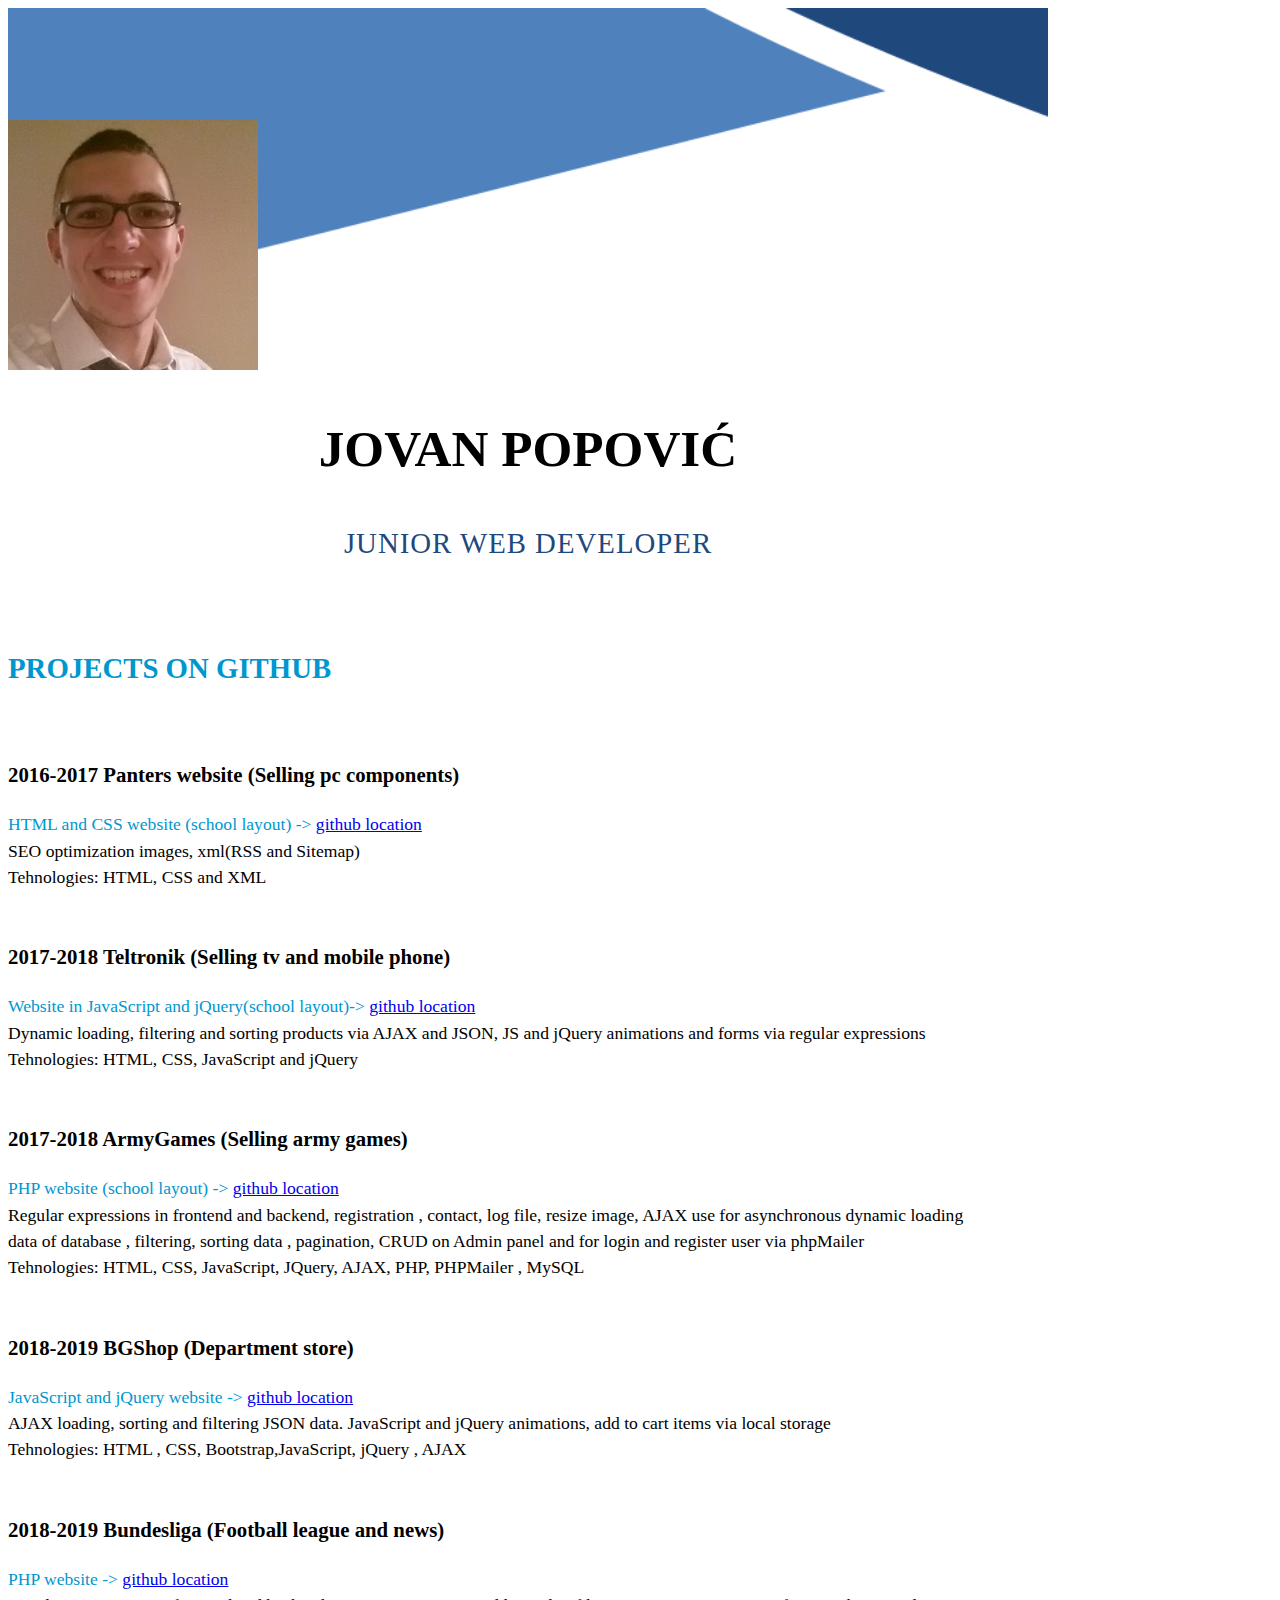
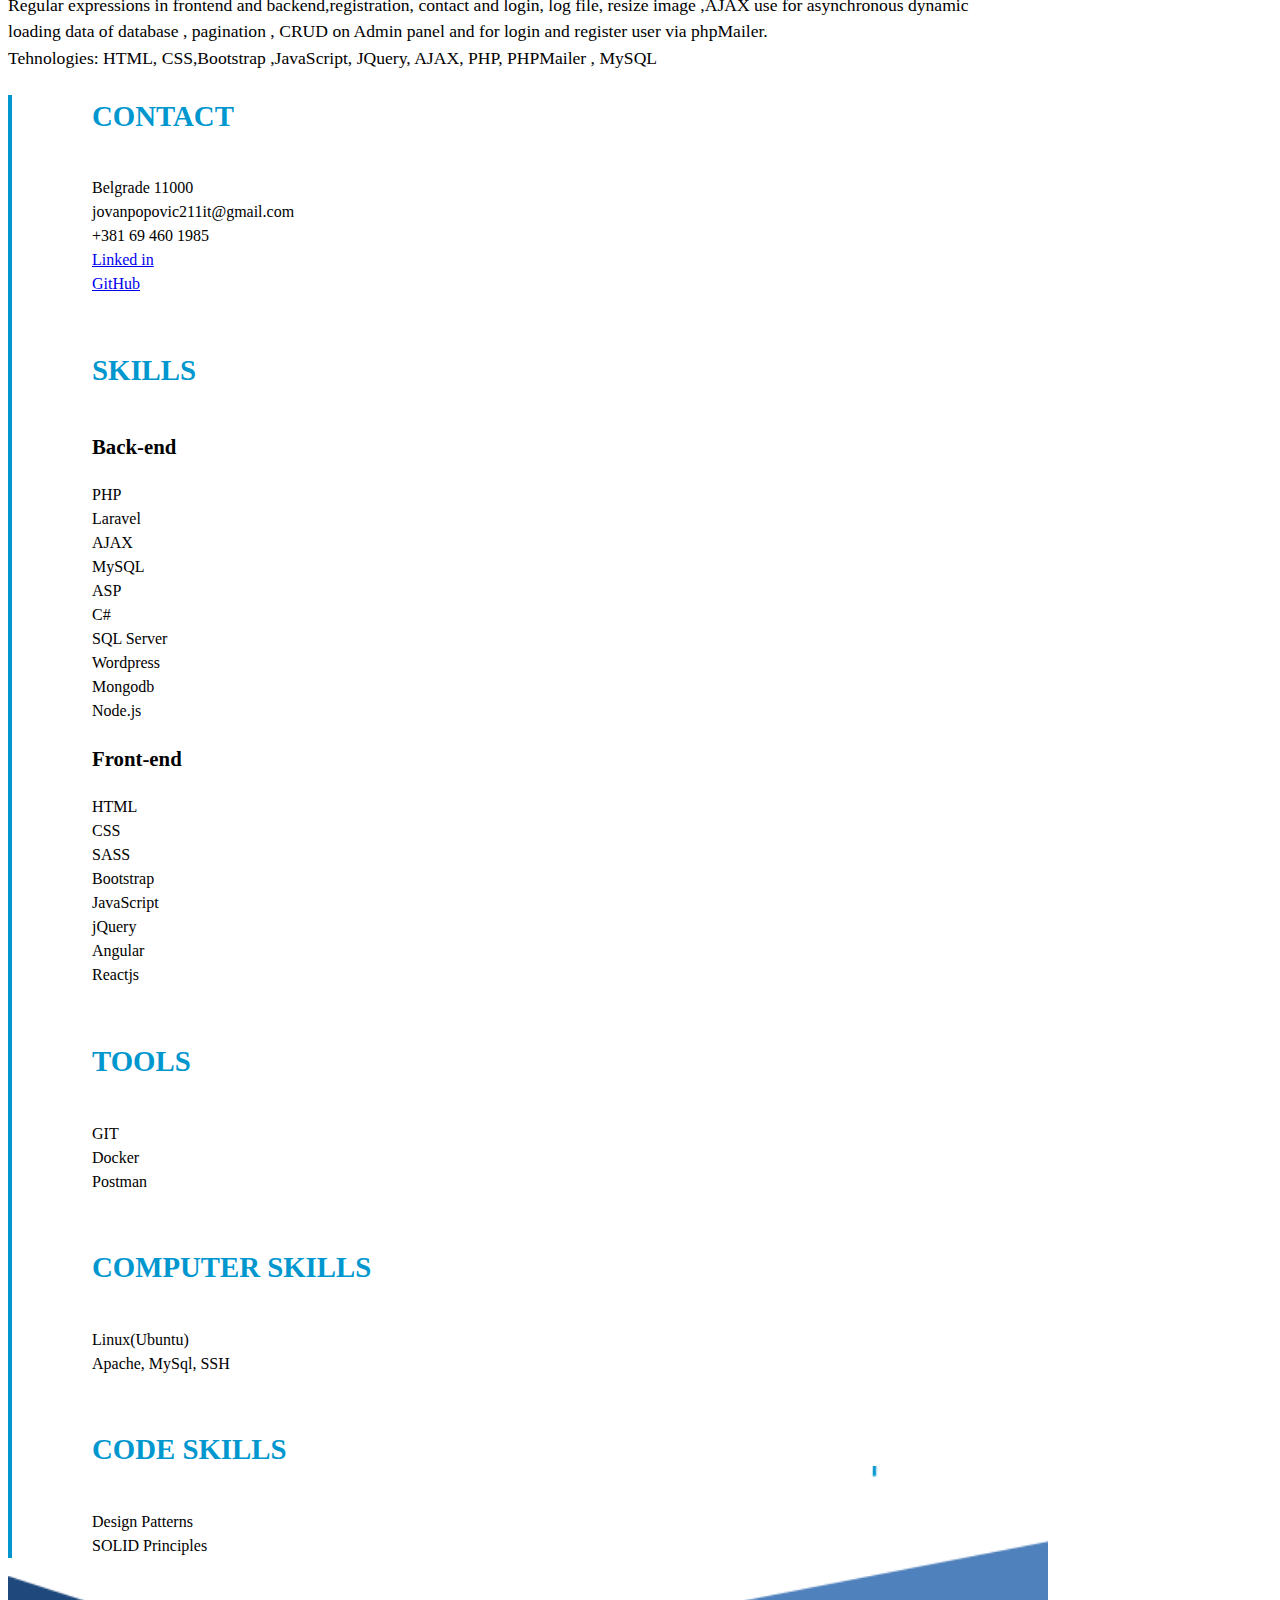
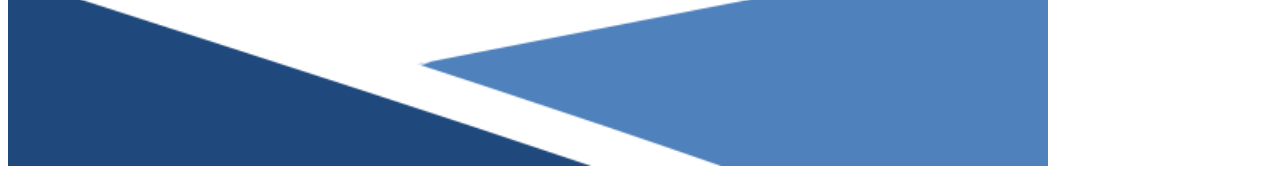
==== zadatak1/index.html @ 2ab73f1a "Nbsoft" ====
<!DOCTYPE html>
<html lang="en">

<head>
    <meta charset="UTF-8">
    <meta http-equiv="X-UA-Compatible" content="IE=edge">
    <meta name="viewport" content="width=device-width, initial-scale=1.0">
    <title>Zadatak 1 Stranica 1</title>
    <link href="https://cdn.jsdelivr.net/npm/bootstrap@5.2.1/dist/css/bootstrap.min.css" rel="stylesheet" integrity="sha384-iYQeCzEYFbKjA/T2uDLTpkwGzCiq6soy8tYaI1GyVh/UjpbCx/TYkiZhlZB6+fzT" crossorigin="anonymous">
    <link type="text/css" rel="stylesheet" href="assets/css/style.css" />

</head>

<body>
    <div class="container ">
        <div class="wrapper-hf">
            <header>
                <div class="row">
                    <div class="col-md-4 col-sm-12 d-md-flex d-sm-flex justify-md-content-end justify-content-sm-center">
                        <div class="profile">
                            <img src="assets/images/13567182_262175630825677_8186576585388535023_n.jpg" class="rounded-circle" alt="Profile" />
                        </div>
                    </div>
                    <div class="col-md-8 col-sm-12 d-flex align-items-end justify-content-center">
                        <div>
                            <h1>Jovan Popović</h1>
                            <p class="position">Junior web developer</p>
                        </div>

                    </div>
                </div>
            </header>
            <main>
                <div class="row">
                    <div class="col-md-7 col-sm-12">
                        <section class="projects-section pb-5">
                            <h2>Projects on github</h2>

                            <div class="project">
                                <h3>2016-2017 Panters website (Selling pc components)</h3>
                                <p class="project-github">HTML and CSS website (school layout) -> <a href="#">github location</a></p>
                                <p class="project-desc"> SEO optimization images, xml(RSS and Sitemap) </p>
                                <p class="project-tehnologies"> Tehnologies: HTML, CSS and XML</p>
                            </div>
                            <div class="project">
                                <h3>2017-2018 Teltronik (Selling tv and mobile phone)</h3>
                                <p class="project-github">Website in JavaScript and jQuery(school layout)-> <a href="#">github location</a></p>
                                <p class="project-desc"> Dynamic loading, filtering and sorting products via AJAX and JSON, JS and jQuery animations and forms via regular expressions</p>
                                <p class="project-tehnologies">Tehnologies: HTML, CSS, JavaScript and jQuery</p>
                            </div>
                            <div class="project">
                                <h3>2017-2018 ArmyGames (Selling army games)</h3>
                                <p class="project-github">PHP website (school layout) -> <a href="#">github location</a></p>
                                <p class="project-desc"> Regular expressions in frontend and backend, registration , contact, log file, resize image, AJAX use for asynchronous dynamic loading data of database , filtering, sorting data , pagination, CRUD on Admin panel and for
                                    login and register user via phpMailer </p>
                                <p class="project-tehnologies"> Tehnologies: HTML, CSS, JavaScript, JQuery, AJAX, PHP, PHPMailer , MySQL </p>
                            </div>
                            <div class="project">
                                <h3>2018-2019 BGShop (Department store)</h3>
                                <p class="project-github">JavaScript and jQuery website -> <a href="#">github location</a></p>
                                <p class="project-desc"> AJAX loading, sorting and filtering JSON data. JavaScript and jQuery animations, add to cart items via local storage</p>
                                <p class="project-tehnologies"> Tehnologies: HTML , CSS, Bootstrap,JavaScript, jQuery , AJAX</p>

                            </div>
                            <div class="project">
                                <h3>2018-2019 Bundesliga (Football league and news)</h3>
                                <p class="project-github">PHP website -> <a href="#">github location</a></p>
                                <p class="project-desc"> Regular expressions in frontend and backend,registration, contact and login, log file, resize image ,AJAX use for asynchronous dynamic loading data of database , pagination , CRUD on Admin panel and for login and register
                                    user via phpMailer.
                                </p>
                                <p class="project-tehnologies"> Tehnologies: HTML, CSS,Bootstrap ,JavaScript, JQuery, AJAX, PHP, PHPMailer , MySQL</p>
                            </div>
                        </section>
                    </div>
                    <div class="col-md-5 col-xs-12">
                        <section class="info-section h-100">
                            <div class="grid">
                                <div class="info-skills g-col-6">
                                    <h2>Contact</h2>
                                    <ul>
                                        <li>Belgrade 11000</li>
                                        <li>jovanpopovic211it@gmail.com</li>
                                        <li>+381 69 460 1985</li>
                                        <li><a href="#">Linked in</a></li>
                                        <li><a href="#">GitHub</a></li>
                                    </ul>
                                </div>

                                <div class="info-skills g-col-6">
                                    <h2>Skills</h2>

                                    <div class="w-50 h-100 float-start">
                                        <h3>Back-end</h3>
                                        <ul>
                                            <li>PHP</li>
                                            <li>Laravel</li>
                                            <li>AJAX</li>
                                            <li>MySQL</li>
                                            <li>ASP</li>
                                            <li>C#</li>
                                            <li>SQL Server</li>
                                            <li>Wordpress</li>
                                            <li>Mongodb</li>
                                            <li>Node.js</li>
                                        </ul>
                                    </div>

                                    <div class="w-50 h-100 float-start">
                                        <h3>Front-end</h3>
                                        <ul>
                                            <li>HTML</li>
                                            <li>CSS</li>
                                            <li>SASS</li>
                                            <li>Bootstrap</li>
                                            <li>JavaScript</li>
                                            <li>jQuery</li>
                                            <li>Angular</li>
                                            <li>Reactjs</li>
                                        </ul>
                                    </div>
                                </div>

                                <div class="info-skills">
                                    <h2>Tools</h2>
                                    <ul>
                                        <li>GIT</li>
                                        <li>Docker</li>
                                        <li>Postman</li>
                                    </ul>
                                </div>

                                <div class="info-skills">
                                    <h2>Computer skills</h2>
                                    <ul>
                                        <li>Linux(Ubuntu)</li>
                                        <li>Apache, MySql, SSH</li>

                                    </ul>
                                </div>

                                <div class="info-skills">
                                    <h2>Code skills</h2>
                                    <ul>
                                        <li>Design Patterns</li>
                                        <li>SOLID Principles</li>
                                    </ul>
                                </div>
                            </div>
                        </section>
                    </div>
                </div>


            </main>
            <footer></footer>
        </div>
    </div>
    <script src="https://cdn.jsdelivr.net/npm/bootstrap@5.2.1/dist/js/bootstrap.min.js" integrity="sha384-7VPbUDkoPSGFnVtYi0QogXtr74QeVeeIs99Qfg5YCF+TidwNdjvaKZX19NZ/e6oz" crossorigin="anonymous"></script>

</body>

</html>
---- zadatak1/assets/css/style.css ----
body {
    line-height: 1.5;
}

ul li {
    list-style-type: none;
}

h1,
h2,
.position {
    text-transform: uppercase;
}

h1 {
    font-size: 3.2em;
    text-align: center;
}

h2 {
    color: #0097cf;
    font-size: 1.8em;
    padding: 1em 0 0.5em 0;
}

h3 {
    font-size: 1.3em;
}

p {
    font-size: 1.1em;
}


/*
header {
    background: url('../images/Screenshot from 2022-09-15 23-42-00.png') no-repeat;
    background-size: cover;
}
*/

.wrapper-hf {
    position: relative;
    padding: 7em 0 12em 0;
}

header::before {
    content: "";
    background: url('../images/Screenshot from 2022-09-15 23-42-00.png') no-repeat;
    background-size: cover;
    top: 0;
    left: 0;
    width: 100%;
    height: 300px;
    position: absolute;
    z-index: -1;
}

header::after {
    content: "";
    background: url('../images/Screenshot\ from\ 2022-09-15\ 23-44-27.png') no-repeat;
    background-size: cover;
    bottom: 0;
    left: 0;
    width: 100%;
    height: 300px;
    position: absolute;
    z-index: -1;
}

.position {
    color: #1e497d;
    font-size: 1.8em;
    text-align: center;
    text-transform: uppercase;
    letter-spacing: 1px;
    font-weight: 500;
}

.profile img {
    width: 250px;
    height: 250px;
}

main {
    padding-top: 1.8em;
}


/*
.projects-section h2 {
    padding: 1.8em 0 1em 0;
}*/

.info-section .info-skills:first-child>h2,
.projects-section>h2 {
    padding: 0 0 0.5em 0;
}

.projects-section {
    padding-right: 63px;
}

.project {
    margin-top: 20px;
    /*  padding: 10px 80px 0 0;*/
    padding-top: 10px;
}

.project>p {
    margin: 0;
}

.project-github {
    color: #0097cf;
}

.info-section {
    border-left: 4px solid #0097cf;
    padding-left: 5em;
}

.info-section>.info-skills:nth-child(1) {
    line-height: 2;
}

.info-section>.info-skills:nth-child(2)>h2 {
    padding: 10px 0 20px 0;
}

.info-section>.info-skills:nth-child(2)>div {
    height: 300px !important;
}

ul {
    padding-left: 0;
}


/*
footer {
    background: url('../images/Screenshot\ from\ 2022-09-15\ 23-44-27.png') no-repeat;
    background-size: cover;
    height: 200px;
}*/


/*
.project {
    line-height: 1.5;
}*/

@media screen and (max-width: 1024px) {
    h1 {
        font-size: 2.7em;
    }
    h2 {
        font-size: 1.3em;
        /*  padding: 1em 0 0.5em 0;*/
        /*  font-size: 1.8em;*/
    }
    h3 {
        font-size: 1em;
        /*  font-size: 1.3em;*/
    }
    p,
    ul li {
        font-size: 0.9em;
        /* font-size: 1.1em;*/
    }
    .position {
        font-size: 1.4em;
        letter-spacing: 1px;
        /* font-size: 1.8em;*/
    }
    .profile img {
        width: 200px;
        height: 200px;
    }
    .projects-section {
        /* padding-right: 63px;*/
        padding-right: 25px;
    }
    .info-section {
        border-left: 3px solid #0097cf;
        padding-left: 3em;
    }
}

@media screen and (max-width: 768px) {
    .info-section {
        border-left: none;
        border-top: 3px solid #0097cf;
        /*padding-left: 0;*/
        padding-top: 2em;
    }
    h1 {
        font-size: 2.2em;
    }
    h2 {
        font-size: 1.1em;
        /*  padding: 1em 0 0.5em 0;*/
        /*  font-size: 1.8em;*/
    }
    h3 {
        font-size: 0.9em;
        /*  font-size: 1.3em;*/
    }
    p,
    ul li {
        font-size: 0.8em;
        /* font-size: 1.1em;*/
    }
    .profile {
        text-align: center;
    }
    .projects-section {
        /* padding-right: 63px;*/
        padding-right: 0;
    }
    .info-section {
        padding-left: 0;
    }
}

@media (min-width: 1400px) {
    .container,
    .container-lg,
    .container-md,
    .container-sm,
    .container-xl,
    .container-xxl {
        max-width: 1220px;
    }
}

@media (min-width: 1200px) {
    .container,
    .container-lg,
    .container-md,
    .container-sm,
    .container-xl {
        max-width: 1040px;
    }
}
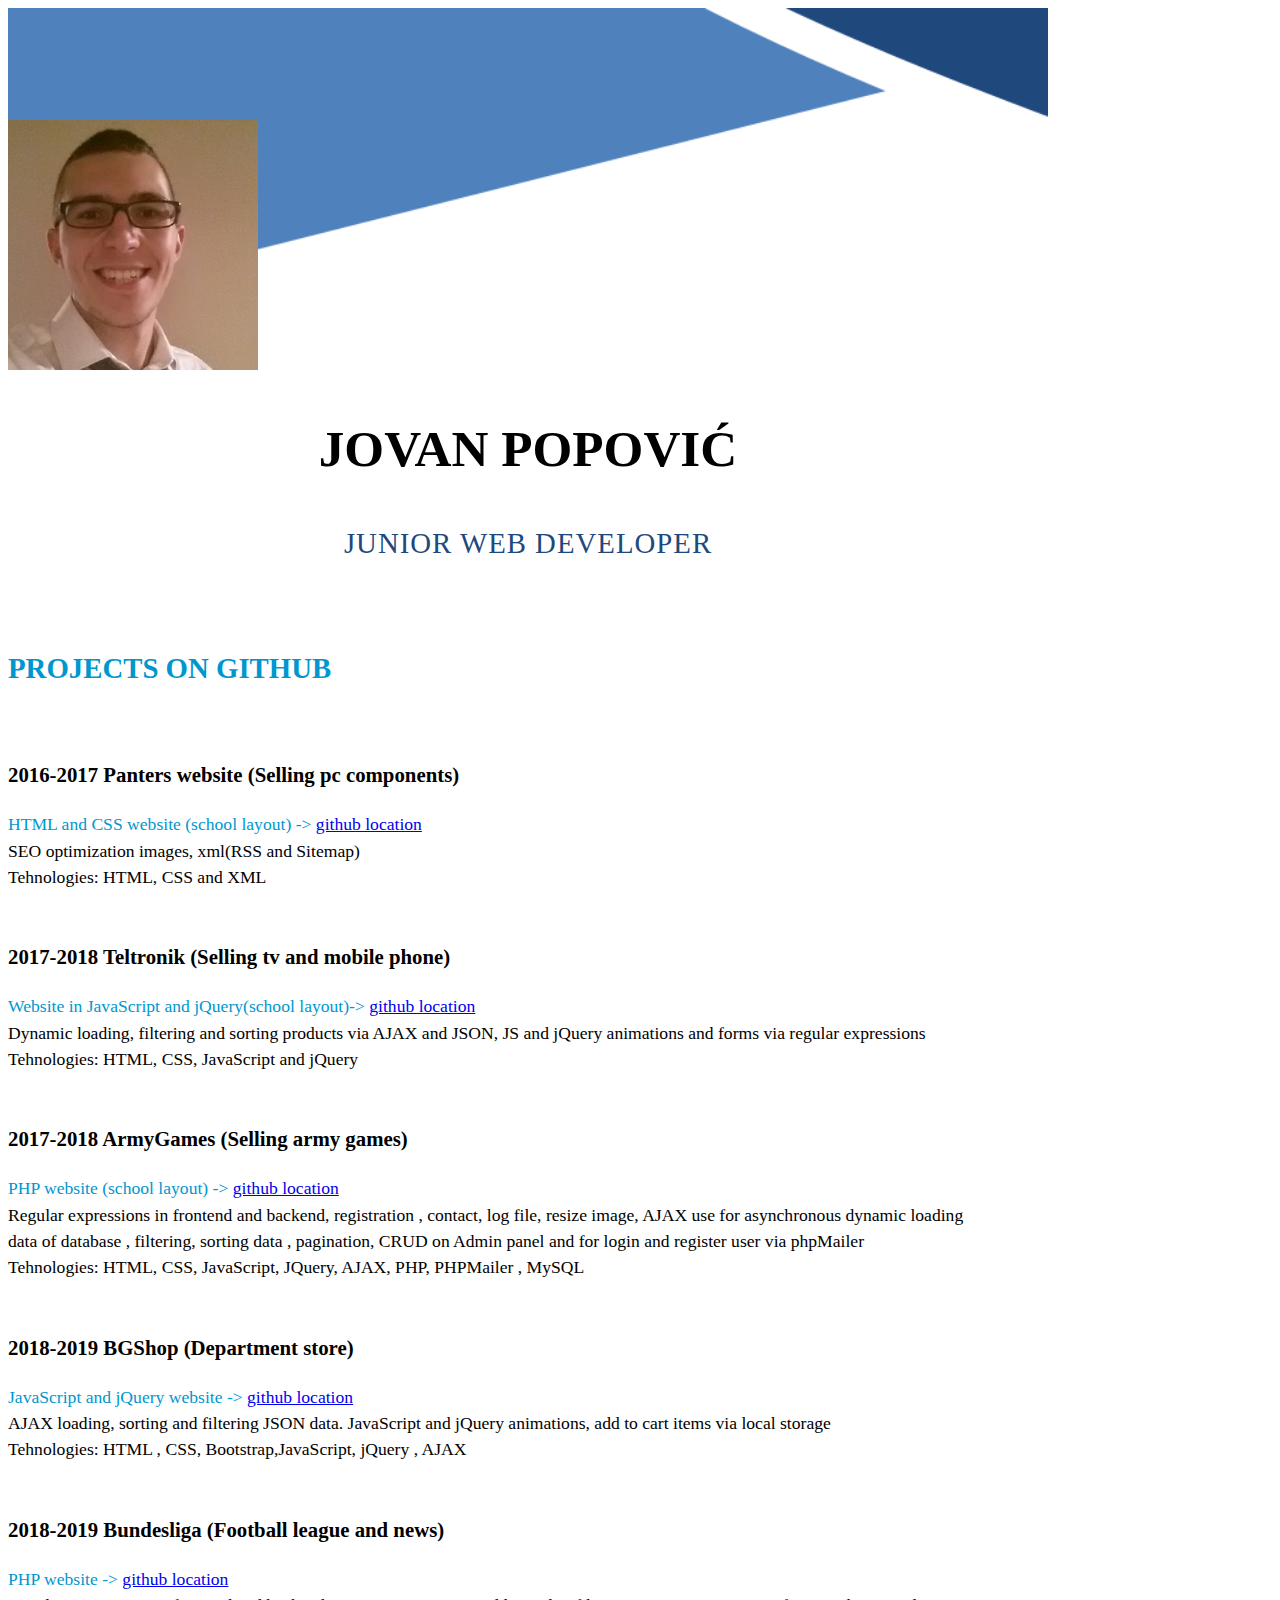
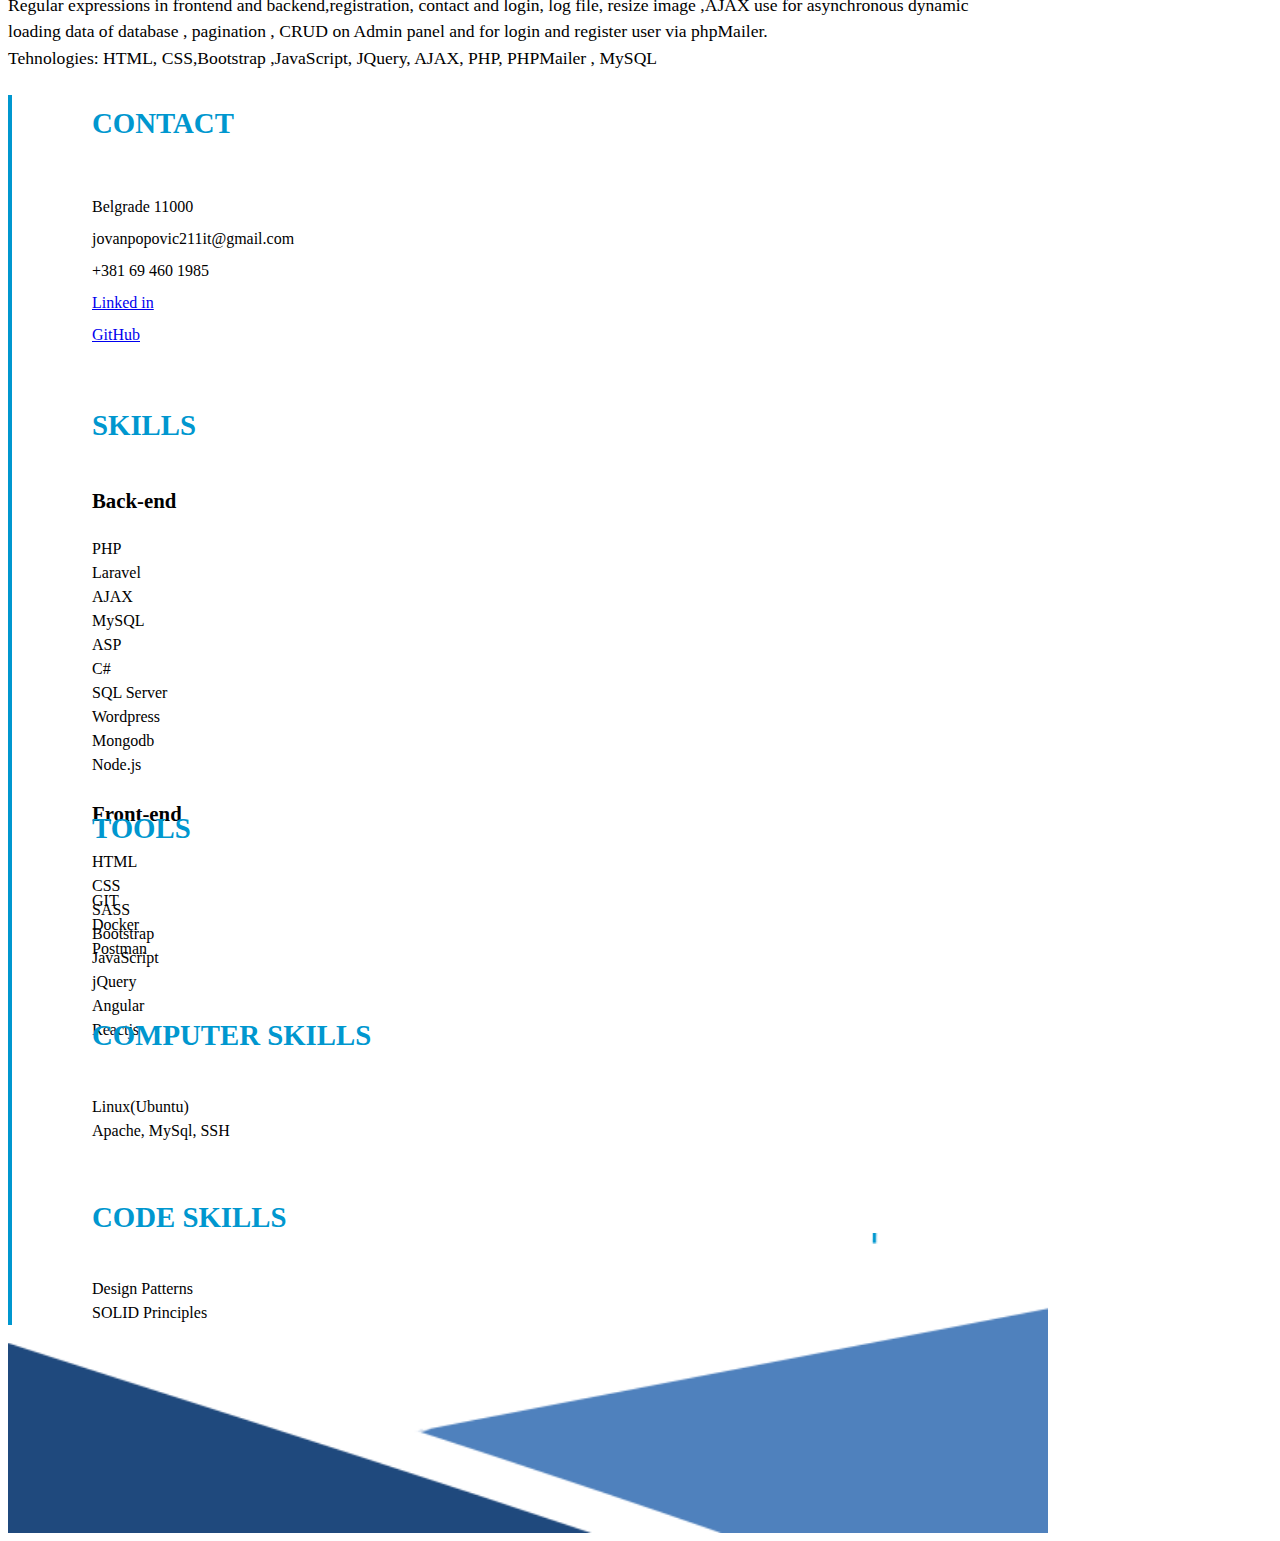
==== commit 37dabad3: "Nbsoft 2" ====
--- a/zadatak1/index.html
+++ b/zadatak1/index.html
@@ -12,8 +12,8 @@
 </head>
 
 <body>
-    <div class="container ">
-        <div class="wrapper-hf">
+    <div class="container">
+        <div class="wrapper-hf wrapper-with-header">
             <header>
                 <div class="row">
                     <div class="col-md-4 col-sm-12 d-md-flex d-sm-flex justify-md-content-end justify-content-sm-center">
@@ -38,33 +38,33 @@
 
                             <div class="project">
                                 <h3>2016-2017 Panters website (Selling pc components)</h3>
-                                <p class="project-github">HTML and CSS website (school layout) -> <a href="#">github location</a></p>
+                                <p class="project-github">HTML and CSS website (school layout) -> <a href="https://github.com/popovicj211/panthers">github location</a></p>
                                 <p class="project-desc"> SEO optimization images, xml(RSS and Sitemap) </p>
                                 <p class="project-tehnologies"> Tehnologies: HTML, CSS and XML</p>
                             </div>
                             <div class="project">
                                 <h3>2017-2018 Teltronik (Selling tv and mobile phone)</h3>
-                                <p class="project-github">Website in JavaScript and jQuery(school layout)-> <a href="#">github location</a></p>
+                                <p class="project-github">Website in JavaScript and jQuery(school layout)-> <a href="https://github.com/popovicj211/teltronik">github location</a></p>
                                 <p class="project-desc"> Dynamic loading, filtering and sorting products via AJAX and JSON, JS and jQuery animations and forms via regular expressions</p>
                                 <p class="project-tehnologies">Tehnologies: HTML, CSS, JavaScript and jQuery</p>
                             </div>
                             <div class="project">
                                 <h3>2017-2018 ArmyGames (Selling army games)</h3>
-                                <p class="project-github">PHP website (school layout) -> <a href="#">github location</a></p>
+                                <p class="project-github">PHP website (school layout) -> <a href="https://github.com/popovicj211/ArmyGames">github location</a></p>
                                 <p class="project-desc"> Regular expressions in frontend and backend, registration , contact, log file, resize image, AJAX use for asynchronous dynamic loading data of database , filtering, sorting data , pagination, CRUD on Admin panel and for
                                     login and register user via phpMailer </p>
                                 <p class="project-tehnologies"> Tehnologies: HTML, CSS, JavaScript, JQuery, AJAX, PHP, PHPMailer , MySQL </p>
                             </div>
                             <div class="project">
                                 <h3>2018-2019 BGShop (Department store)</h3>
-                                <p class="project-github">JavaScript and jQuery website -> <a href="#">github location</a></p>
+                                <p class="project-github">JavaScript and jQuery website -> <a href="https://github.com/popovicj211/BGShop">github location</a></p>
                                 <p class="project-desc"> AJAX loading, sorting and filtering JSON data. JavaScript and jQuery animations, add to cart items via local storage</p>
                                 <p class="project-tehnologies"> Tehnologies: HTML , CSS, Bootstrap,JavaScript, jQuery , AJAX</p>
 
                             </div>
                             <div class="project">
                                 <h3>2018-2019 Bundesliga (Football league and news)</h3>
-                                <p class="project-github">PHP website -> <a href="#">github location</a></p>
+                                <p class="project-github">PHP website -> <a href="https://github.com/popovicj211/Bundesliga">github location</a></p>
                                 <p class="project-desc"> Regular expressions in frontend and backend,registration, contact and login, log file, resize image ,AJAX use for asynchronous dynamic loading data of database , pagination , CRUD on Admin panel and for login and register
                                     user via phpMailer.
                                 </p>
@@ -73,89 +73,91 @@
                         </section>
                     </div>
                     <div class="col-md-5 col-xs-12">
-                        <section class="info-section h-100">
-                            <div class="grid">
-                                <div class="info-skills g-col-6">
-                                    <h2>Contact</h2>
+                        <section class="info-section h-100 row">
+
+                            <div class="info-skills col-md-12 col-6">
+                                <h2>Contact</h2>
+                                <ul>
+                                    <li>Belgrade 11000</li>
+                                    <li>jovanpopovic211it@gmail.com</li>
+                                    <li>+381 69 460 1985</li>
+                                    <li><a href="https://www.linkedin.com/in/jovan-popovic-808406196/">Linked in</a></li>
+                                    <li><a href="https://github.com/popovicj211?tab=repositories">GitHub</a></li>
+                                </ul>
+                            </div>
+
+                            <div class="info-skills skills col-md-12 col-6">
+                                <h2>Skills</h2>
+
+                                <div class="w-50 float-start ">
+                                    <h3>Back-end</h3>
                                     <ul>
-                                        <li>Belgrade 11000</li>
-                                        <li>jovanpopovic211it@gmail.com</li>
-                                        <li>+381 69 460 1985</li>
-                                        <li><a href="#">Linked in</a></li>
-                                        <li><a href="#">GitHub</a></li>
+                                        <li>PHP</li>
+                                        <li>Laravel</li>
+                                        <li>AJAX</li>
+                                        <li>MySQL</li>
+                                        <li>ASP</li>
+                                        <li>C#</li>
+                                        <li>SQL Server</li>
+                                        <li>Wordpress</li>
+                                        <li>Mongodb</li>
+                                        <li>Node.js</li>
                                     </ul>
                                 </div>
 
-                                <div class="info-skills g-col-6">
-                                    <h2>Skills</h2>
-
-                                    <div class="w-50 h-100 float-start">
-                                        <h3>Back-end</h3>
-                                        <ul>
-                                            <li>PHP</li>
-                                            <li>Laravel</li>
-                                            <li>AJAX</li>
-                                            <li>MySQL</li>
-                                            <li>ASP</li>
-                                            <li>C#</li>
-                                            <li>SQL Server</li>
-                                            <li>Wordpress</li>
-                                            <li>Mongodb</li>
-                                            <li>Node.js</li>
-                                        </ul>
-                                    </div>
-
-                                    <div class="w-50 h-100 float-start">
-                                        <h3>Front-end</h3>
-                                        <ul>
-                                            <li>HTML</li>
-                                            <li>CSS</li>
-                                            <li>SASS</li>
-                                            <li>Bootstrap</li>
-                                            <li>JavaScript</li>
-                                            <li>jQuery</li>
-                                            <li>Angular</li>
-                                            <li>Reactjs</li>
-                                        </ul>
-                                    </div>
-                                </div>
-
-                                <div class="info-skills">
-                                    <h2>Tools</h2>
+                                <div class="w-50 float-start ">
+                                    <h3>Front-end</h3>
                                     <ul>
-                                        <li>GIT</li>
-                                        <li>Docker</li>
-                                        <li>Postman</li>
-                                    </ul>
-                                </div>
-
-                                <div class="info-skills">
-                                    <h2>Computer skills</h2>
-                                    <ul>
-                                        <li>Linux(Ubuntu)</li>
-                                        <li>Apache, MySql, SSH</li>
-
-                                    </ul>
-                                </div>
-
-                                <div class="info-skills">
-                                    <h2>Code skills</h2>
-                                    <ul>
-                                        <li>Design Patterns</li>
-                                        <li>SOLID Principles</li>
+                                        <li>HTML</li>
+                                        <li>CSS</li>
+                                        <li>SASS</li>
+                                        <li>Bootstrap</li>
+                                        <li>JavaScript</li>
+                                        <li>jQuery</li>
+                                        <li>Angular</li>
+                                        <li>Reactjs</li>
                                     </ul>
                                 </div>
                             </div>
-                        </section>
+
+                            <div class="info-skills col-md-12 col-sm-4 col-6">
+                                <h2>Tools</h2>
+                                <ul>
+                                    <li>GIT</li>
+                                    <li>Docker</li>
+                                    <li>Postman</li>
+                                </ul>
+                            </div>
+
+                            <div class="info-skills col-md-12 col-sm-4 col-6">
+                                <h2>Computer skills</h2>
+                                <ul>
+                                    <li>Linux(Ubuntu)</li>
+                                    <li>Apache, MySql, SSH</li>
+
+                                </ul>
+                            </div>
+
+                            <div class="info-skills col-md-12 col-sm-4 col-6">
+                                <h2>Code skills</h2>
+                                <ul>
+                                    <li>Design Patterns</li>
+                                    <li>SOLID Principles</li>
+                                </ul>
+                            </div>
+
                     </div>
+                    </section>
                 </div>
+        </div>
 
 
-            </main>
-            <footer></footer>
-        </div>
+        </main>
     </div>
-    <script src="https://cdn.jsdelivr.net/npm/bootstrap@5.2.1/dist/js/bootstrap.min.js" integrity="sha384-7VPbUDkoPSGFnVtYi0QogXtr74QeVeeIs99Qfg5YCF+TidwNdjvaKZX19NZ/e6oz" crossorigin="anonymous"></script>
+    </div>
+    <script src="https://code.jquery.com/jquery-3.5.1.min.js" integrity="sha256-9/aliU8dGd2tb6OSsuzixeV4y/faTqgFtohetphbbj0=" crossorigin="anonymous"></script>
+    <script src="https://cdn.jsdelivr.net/npm/bootstrap@5.2.1/dist/js/bootstrap.min.js " integrity="sha384-7VPbUDkoPSGFnVtYi0QogXtr74QeVeeIs99Qfg5YCF+TidwNdjvaKZX19NZ/e6oz " crossorigin="anonymous "></script>
+    <script src="assets/js/main.js" type="text/javascript" charset="utf-8"></script>
 
 </body>
 
--- a/zadatak1/assets/css/style.css
+++ b/zadatak1/assets/css/style.css
@@ -2,9 +2,16 @@
     line-height: 1.5;
 }
 
+ul {
+    padding-left: 0;
+}
+
 ul li {
     list-style-type: none;
 }
+
+
+/*------------ TYPOGRAPHY ------------*/
 
 h1,
 h2,
@@ -39,12 +46,22 @@
 }
 */
 
+
+/*---------------- WRAPPER ---------------*/
+
 .wrapper-hf {
     position: relative;
+}
+
+.wrapper-with-header {
     padding: 7em 0 12em 0;
 }
 
-header::before {
+.wrapper-without-header {
+    padding: 18em 0 12em 0;
+}
+
+.wrapper-hf::before {
     content: "";
     background: url('../images/Screenshot from 2022-09-15 23-42-00.png') no-repeat;
     background-size: cover;
@@ -56,7 +73,7 @@
     z-index: -1;
 }
 
-header::after {
+.wrapper-hf::after {
     content: "";
     background: url('../images/Screenshot\ from\ 2022-09-15\ 23-44-27.png') no-repeat;
     background-size: cover;
@@ -68,6 +85,9 @@
     z-index: -1;
 }
 
+
+/*--------------- HEADER ------------*/
+
 .position {
     color: #1e497d;
     font-size: 1.8em;
@@ -82,15 +102,12 @@
     height: 250px;
 }
 
+
+/*---------------- MAIN ----------------*/
+
 main {
     padding-top: 1.8em;
 }
-
-
-/*
-.projects-section h2 {
-    padding: 1.8em 0 1em 0;
-}*/
 
 .info-section .info-skills:first-child>h2,
 .projects-section>h2 {
@@ -124,31 +141,9 @@
     line-height: 2;
 }
 
-.info-section>.info-skills:nth-child(2)>h2 {
-    padding: 10px 0 20px 0;
-}
-
-.info-section>.info-skills:nth-child(2)>div {
-    height: 300px !important;
-}
-
-ul {
-    padding-left: 0;
-}
-
-
-/*
-footer {
-    background: url('../images/Screenshot\ from\ 2022-09-15\ 23-44-27.png') no-repeat;
-    background-size: cover;
-    height: 200px;
-}*/
-
-
-/*
-.project {
-    line-height: 1.5;
-}*/
+.skills {
+    height: 380px;
+}
 
 @media screen and (max-width: 1024px) {
     h1 {
@@ -156,34 +151,37 @@
     }
     h2 {
         font-size: 1.3em;
-        /*  padding: 1em 0 0.5em 0;*/
-        /*  font-size: 1.8em;*/
     }
     h3 {
         font-size: 1em;
-        /*  font-size: 1.3em;*/
     }
     p,
     ul li {
         font-size: 0.9em;
-        /* font-size: 1.1em;*/
+    }
+    .wrapper-hf {
+        position: initial;
+    }
+    .wrapper-hf::after {
+        position: initial;
     }
     .position {
         font-size: 1.4em;
         letter-spacing: 1px;
-        /* font-size: 1.8em;*/
     }
     .profile img {
         width: 200px;
         height: 200px;
     }
     .projects-section {
-        /* padding-right: 63px;*/
         padding-right: 25px;
     }
     .info-section {
         border-left: 3px solid #0097cf;
         padding-left: 3em;
+    }
+    .skills {
+        height: 280px;
     }
 }
 
@@ -191,7 +189,6 @@
     .info-section {
         border-left: none;
         border-top: 3px solid #0097cf;
-        /*padding-left: 0;*/
         padding-top: 2em;
     }
     h1 {
@@ -199,23 +196,19 @@
     }
     h2 {
         font-size: 1.1em;
-        /*  padding: 1em 0 0.5em 0;*/
-        /*  font-size: 1.8em;*/
+        padding: 0;
     }
     h3 {
         font-size: 0.9em;
-        /*  font-size: 1.3em;*/
     }
     p,
     ul li {
         font-size: 0.8em;
-        /* font-size: 1.1em;*/
     }
     .profile {
         text-align: center;
     }
     .projects-section {
-        /* padding-right: 63px;*/
         padding-right: 0;
     }
     .info-section {
